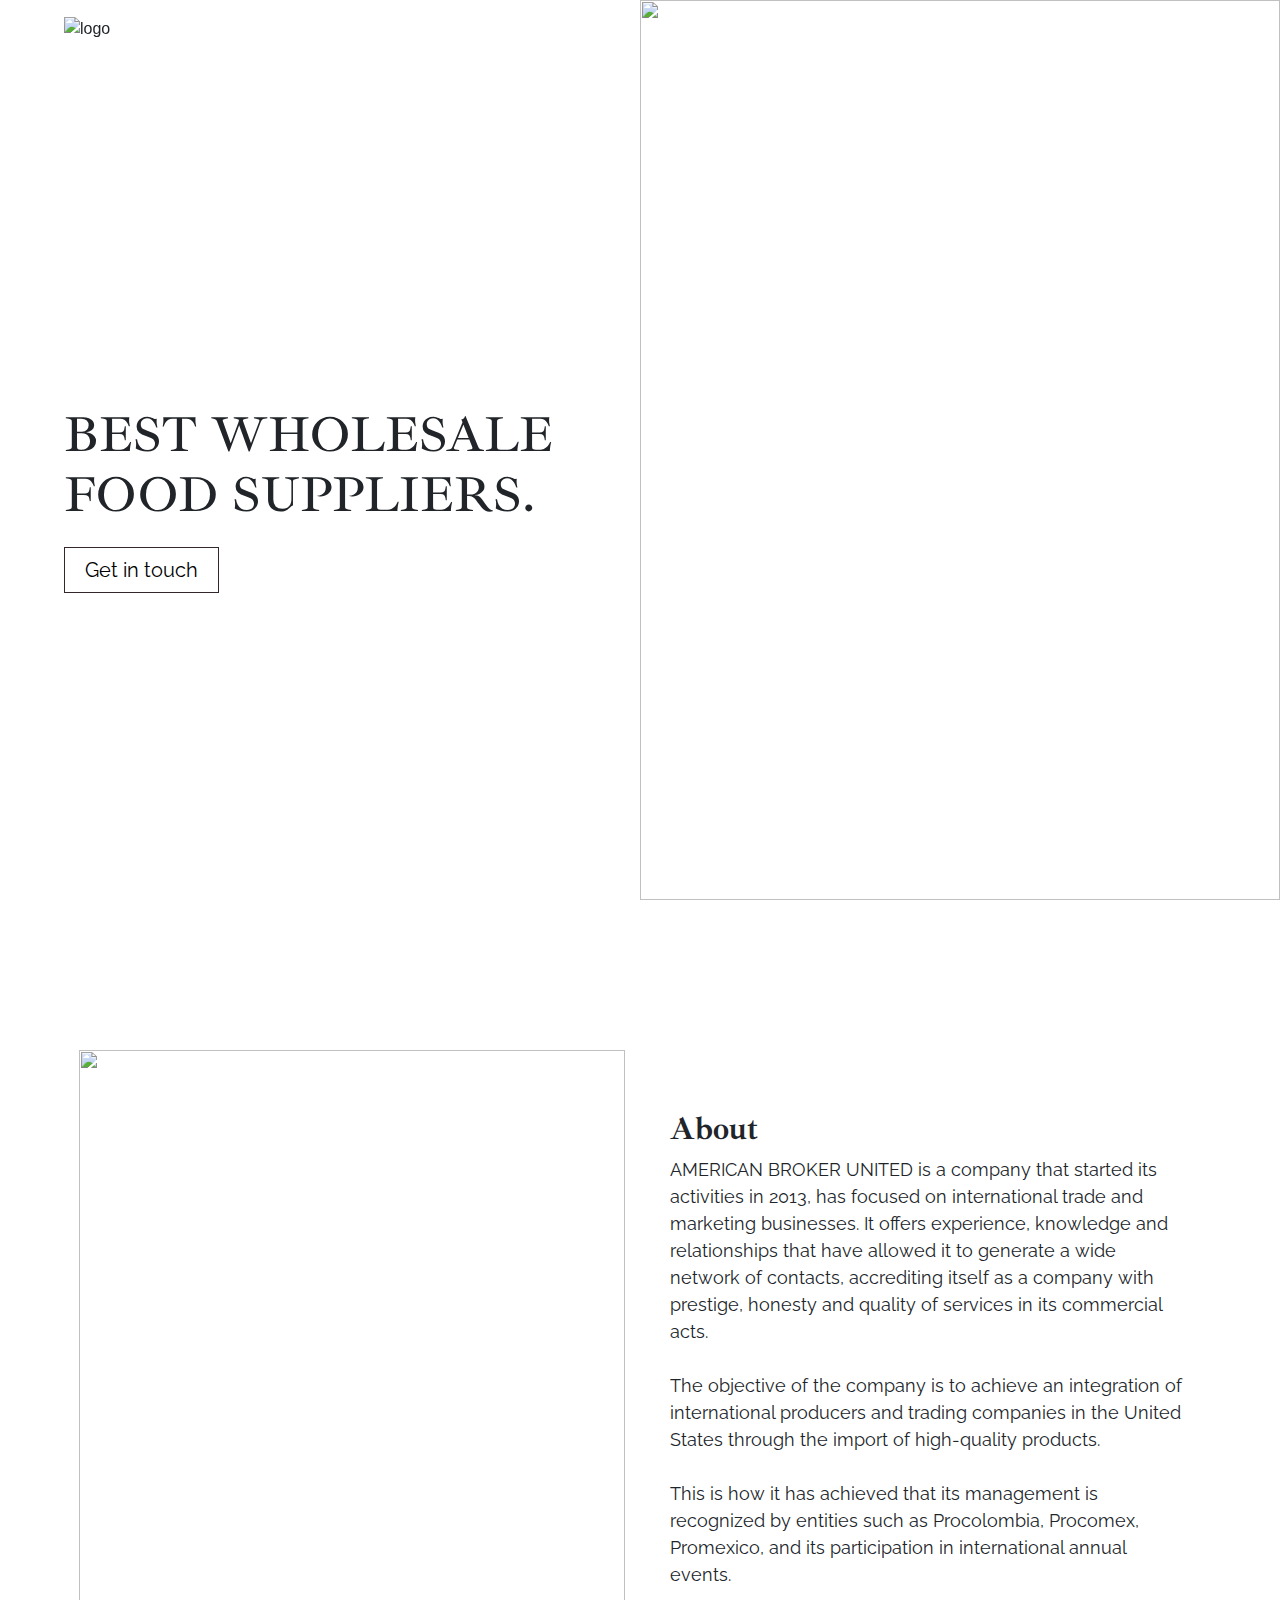
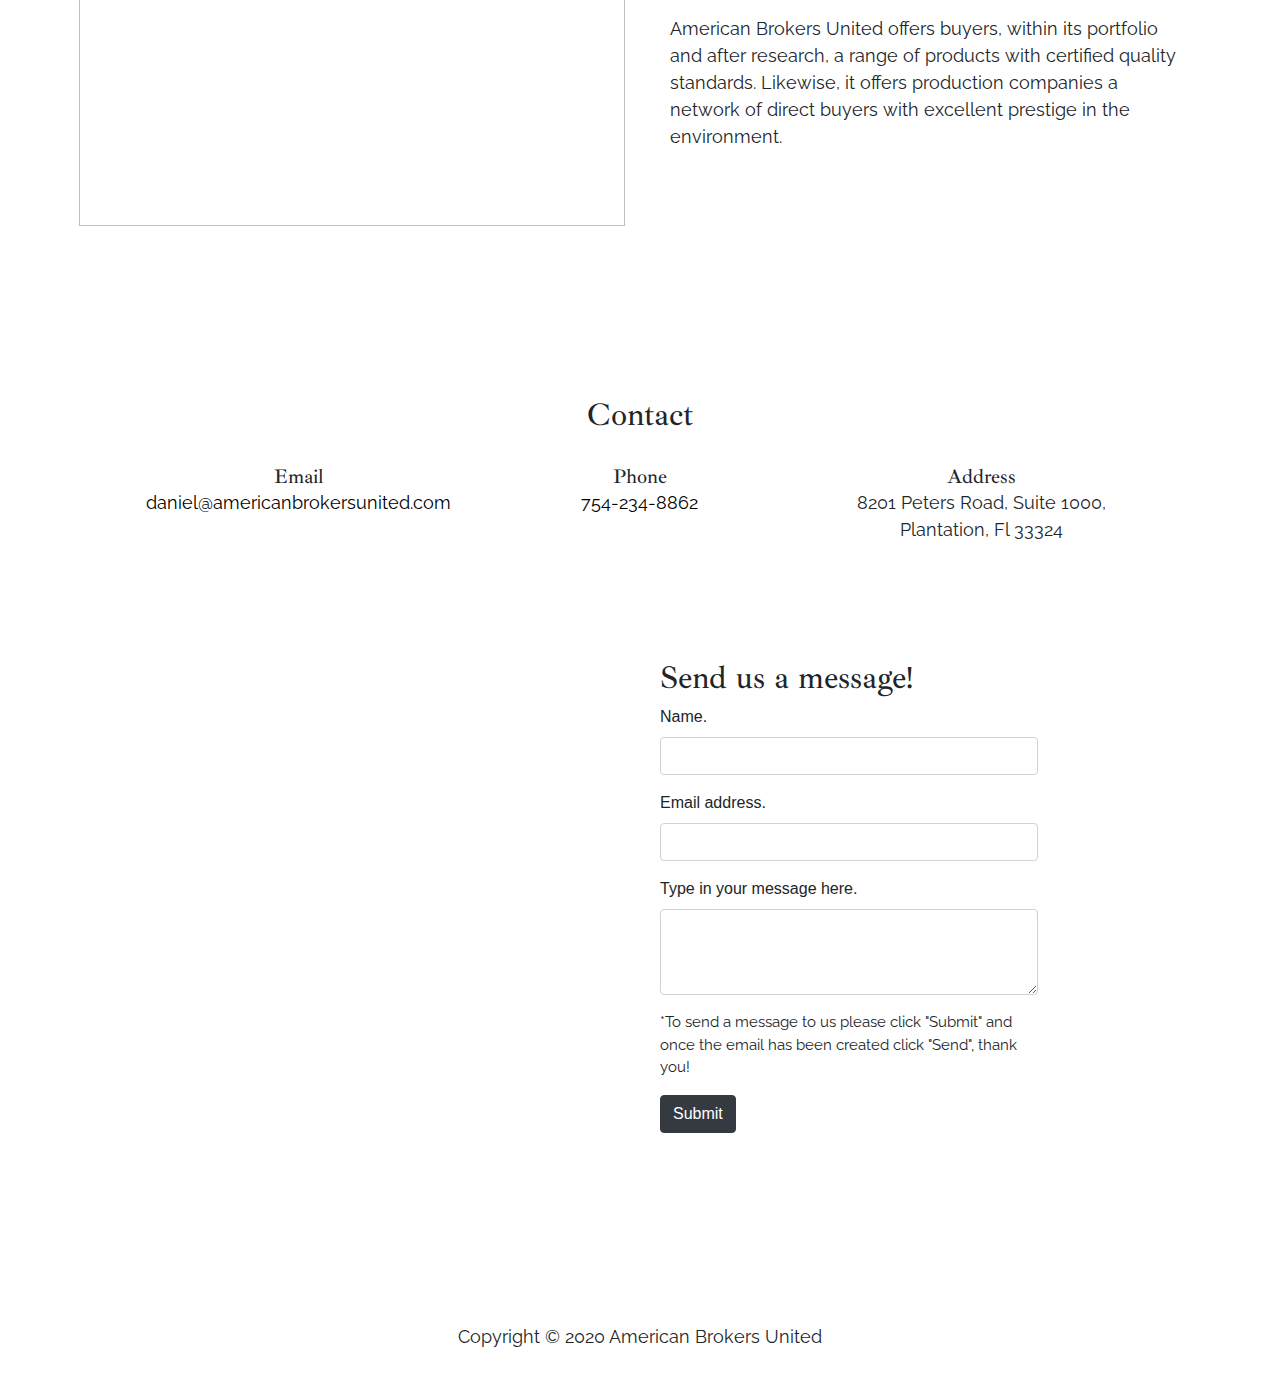
==== index.html @ 7d2481f2 "latest requested changes" ====
<!DOCTYPE html>
<html lang="en">
  <head>
    <!-- Required meta tags -->
    <meta charset="utf-8" />
    <meta
      name="viewport"
      content="width=device-width, initial-scale=1, shrink-to-fit=no"
    />

    <!-- Bootstrap CSS -->
    <link
      rel="stylesheet"
      href="https://stackpath.bootstrapcdn.com/bootstrap/4.4.1/css/bootstrap.min.css"
      integrity="sha384-Vkoo8x4CGsO3+Hhxv8T/Q5PaXtkKtu6ug5TOeNV6gBiFeWPGFN9MuhOf23Q9Ifjh"
      crossorigin="anonymous"
    />

    <!-- Optional CSS -->
    <link rel="stylesheet" href="assets/styles/main.css" />

    <title>American Brokers United</title>
  </head>
  <body>
    <!-- navigation starts here -->
    <nav>
      <div class="parent">
        <img src="assets/images/American_Brokers_United_Logo.png" alt="logo" />

        <div class="divider"></div>

        <div class="menu-items">
          <div class="center">
            <a class="menu-item active" href="#hero">Home</a>

            <a class="menu-item" href="#about">About</a>

            <a class="menu-item" href="#contact">Contact</a>

            <a class="menu-item" href="index.es.html">Español</a>
          </div>
        </div>

        <div class="menu-backdrop"></div>

        <div class="menu-button">
          <div class="bar top"></div>
          <div class="bar middle"></div>
          <div class="bar bottom"></div>
        </div>
      </div>
    </nav>
    <!-- navigation ends here -->

    <!-- hero section starts here -->
    <div id="hero">
      <div class="parent">
        <div class="half">
          <div class="header">
            <h1>BEST WHOLESALE FOOD SUPPLIERS.</h1>

            <a class="button" href="Tel:754-234-8862">Get in touch</a>
          </div>
        </div>

        <div class="half">
          <div class="image">
            <img src="assets/images/food_display_1.jpg" alt="" />
          </div>
        </div>
      </div>
    </div>
    <!-- hero section ends here -->

    <!-- aplications section starts here -->
    <!-- <div id="application">
      <div class="col">
        <div class="header row">
          <h2>Start Today!</h2>

          <p>
            Our flexibility and experience, as well as our sincere focus on
            customer satisfaction, have made us the choice labor provider for
            numerous well-known companies.
          </p>
        </div>

        <div class="wrapper row">
          <div class="item col-lg-4">
            <img
              src="https://ucarecdn.com/b28c2bde-d9c7-4fa5-926f-c1394948f968/maninbrown.jpg"
              alt=""
            />

            <a
              class="button"
              href="http://workforcebrokers.com/warehousing_multistep_form.php"
              target="_blank"
            >
              Apply for a job.
            </a>
          </div>

          <div class="item col-lg-4">
            <img
              src="https://ucarecdn.com/986c4a35-7eb5-46c7-9a01-ec18f6f53d84/peopleseated.jpg"
              alt=""
            />

            <a
              class="button"
              href="http://workforcebrokers.com/warehousing_request_form.php"
              target="_blank"
            >
              Get a quote.
            </a>
          </div>
        </div>
      </div>
    </div> -->
    <!-- aplications section ends here -->

    <!-- about section starts here -->
    <div id="about">
      <div class="row">
        <div class="image col-lg-6 col-sm-8">
          <img src="assets/images/food_display_3.jpg" alt="" />
        </div>

        <div class="text col-lg-6 col-sm-8">
          <h2>About</h2>

          <p>
            AMERICAN BROKER UNITED is a company that started its activities in
            2013, has focused on international trade and marketing businesses.
            It offers experience, knowledge and relationships that have allowed
            it to generate a wide network of contacts, accrediting itself as a
            company with prestige, honesty and quality of services in its
            commercial acts. <br /><br />
            The objective of the company is to achieve an integration of
            international producers and trading companies in the United States
            through the import of high-quality products. <br /><br />
            This is how it has achieved that its management is recognized by
            entities such as Procolombia, Procomex, Promexico, and its
            participation in international annual events. <br /><br />
            American Brokers United offers buyers, within its portfolio and
            after research, a range of products with certified quality
            standards. Likewise, it offers production companies a network of
            direct buyers with excellent prestige in the environment.
          </p>
        </div>
      </div>
    </div>
    <!-- about section ends here -->

    <!-- cta section starts here -->
    <!-- <div id="cta">
      <h2>
        Our flexibility and experience, as well as our sincere focus on customer
        satisfaction, have made us the choice labor provider for numerous
        well-known companies.
      </h2>

      <a class="button" href="#contact"> Get in touch! </a>
    </div> -->
    <!-- cta section starts here -->

    <!-- contact section starts here -->
    <div id="contact">
      <div class="col">
        <div class="header row">
          <h2>Contact</h2>
        </div>

        <div class="info row">
          <div class="col-lg-4 col-sm-8">
            <h3>Email</h3>
            <a
              href="mailto:daniel@americanbrokersunited.com
            "
              >daniel@americanbrokersunited.com
            </a>
          </div>

          <div class="col-lg-4 col-sm-8">
            <h3>Phone</h3>
            <a href="tel:754-234-8862">754-234-8862</a>
          </div>

          <div class="col-lg-4 col-sm-8">
            <h3>Address</h3>
            <p>8201 Peters Road, Suite 1000, Plantation, Fl 33324</p>
          </div>
        </div>

        <div class="row">
          <div class="map col-lg-6">
            <iframe
              src="https://www.google.com/maps/embed?pb=!1m18!1m12!1m3!1d3583.3318842175577!2d-80.25015168499468!3d26.088082801381177!2m3!1f0!2f0!3f0!3m2!1i1024!2i768!4f13.1!3m3!1m2!1s0x88d9a8275bb66469%3A0xcb45440060ce8be7!2s7535%20SW%2028th%20St%2C%20Davie%2C%20FL%2033314!5e0!3m2!1sen!2sus!4v1601348105599!5m2!1sen!2sus"
              width="600"
              height="450"
              frameborder="0"
              style="border: 0"
              allowfullscreen=""
              aria-hidden="false"
              tabindex="0"
            ></iframe>
          </div>
          <div class="form col-lg-6">
            <h2>Send us a message!</h2>

            <form
              action="mailto:daniel@americanbrokersunited.com?subject=Website Form Submission"
              method="post"
              enctype="text/plain"
            >
              <div class="form-row form-group">
                <div class="col">
                  <label>Name.</label>
                  <input
                    type="text"
                    name="Name"
                    class="form-control"
                    required
                  />
                </div>
              </div>
              <div class="form-group">
                <label for="exampleInputEmail1">Email address.</label>
                <input
                  type="email"
                  name="Email"
                  class="form-control"
                  id="exampleInputEmail1"
                  aria-describedby="emailHelp"
                  required
                />
              </div>
              <div class="form-group">
                <label for="exampleFormControlTextarea1"
                  >Type in your message here.</label
                >
                <textarea
                  class="form-control"
                  name="Message"
                  id="exampleFormControlTextarea1"
                  rows="3"
                  required
                ></textarea>
              </div>
              <p style="font-size: 15px; width: 100%">
                *To send a message to us please click "Submit" and once the
                email has been created click "Send", thank you!
              </p>
              <button type="submit" class="btn btn-dark">Submit</button>
            </form>
          </div>
        </div>
      </div>
    </div>
    <!-- contact section ends here -->

    <!-- footer section starts here -->
    <footer>
      <p>Copyright &copy; 2020 American Brokers United</p>
    </footer>
    <!-- footer section ends here -->

    <!-- jQuery first, then Popper.js, then Bootstrap JS -->
    <script
      src="https://code.jquery.com/jquery-3.4.1.slim.min.js"
      integrity="sha384-J6qa4849blE2+poT4WnyKhv5vZF5SrPo0iEjwBvKU7imGFAV0wwj1yYfoRSJoZ+n"
      crossorigin="anonymous"
    ></script>
    <script
      src="https://cdn.jsdelivr.net/npm/popper.js@1.16.0/dist/umd/popper.min.js"
      integrity="sha384-Q6E9RHvbIyZFJoft+2mJbHaEWldlvI9IOYy5n3zV9zzTtmI3UksdQRVvoxMfooAo"
      crossorigin="anonymous"
    ></script>
    <script
      src="https://stackpath.bootstrapcdn.com/bootstrap/4.4.1/js/bootstrap.min.js"
      integrity="sha384-wfSDF2E50Y2D1uUdj0O3uMBJnjuUD4Ih7YwaYd1iqfktj0Uod8GCExl3Og8ifwB6"
      crossorigin="anonymous"
    ></script>

    <!-- Optional JavaScript -->
    <script type="text/javascript" src="assets/javascript/master.js"></script>
  </body>
</html>
---- assets/styles/main.css ----
@import url("https://fonts.googleapis.com/css?family=Ibarra+Real+Nova|Raleway&display=swap");
html h1,
html h2,
html h3 {
  font-family: "Ibarra Real Nova", serif;
}

html a,
html a:hover {
  color: #000;
  text-decoration: none;
}

html a,
html p {
  font-family: "Raleway", sans-serif;
  font-size: 18px;
}

html img {
  -o-object-fit: cover;
     object-fit: cover;
}

html .button {
  border: 1px solid #342729;
  font-size: 20px;
  padding: 10px 20px;
  outline: none;
}

html .button:hover {
  background: #342729;
  color: #fff;
}

nav {
  position: fixed;
  width: 100%;
  z-index: 2;
}

nav .parent {
  display: -webkit-box;
  display: -ms-flexbox;
  display: flex;
  -webkit-box-align: center;
      -ms-flex-align: center;
          align-items: center;
  padding: 15px 5% 10px;
}

nav .parent img {
  width: 300px;
}

nav .parent .menu-items a {
  font-weight: bold;
  color: #fff;
}

nav .divider {
  -webkit-box-flex: 1;
      -ms-flex: 1;
          flex: 1;
}

nav .active {
  text-decoration: overline;
}

nav .button {
  padding: 5px 20px;
}

@media screen and (max-width: 768px) {
  nav .parent {
    padding: 20px 7%;
  }
  nav .parent img {
    width: 220px;
  }
  nav .menu-items {
    position: absolute;
    background-color: #cbc3b6;
    top: 0;
    right: 0;
    width: 70vw;
    height: 100vh;
    -webkit-transform: translateX(100%);
            transform: translateX(100%);
    -webkit-transition: -webkit-transform 0.2s ease-out;
    transition: -webkit-transform 0.2s ease-out;
    transition: transform 0.2s ease-out;
    transition: transform 0.2s ease-out, -webkit-transform 0.2s ease-out;
    z-index: 2;
  }
  nav .menu-items.show {
    -webkit-transform: translateX(0%);
            transform: translateX(0%);
  }
  nav .menu-items .center {
    text-align: center;
    position: absolute;
    top: 50%;
    left: 50%;
    -webkit-transform: translate(-50%, -50%);
            transform: translate(-50%, -50%);
  }
  nav .menu-items .center .menu-item {
    display: block;
    margin: 20px;
  }
  nav .menu-backdrop {
    position: absolute;
    background-color: rgba(183, 183, 183, 0.44);
    height: 100vh;
    width: 100vw;
    top: 0;
    left: 0;
    display: none;
    z-index: 1;
  }
  nav .menu-backdrop.show {
    display: block;
  }
  nav .menu-button .bar {
    width: 25px;
    height: 2px;
    background-color: #333;
    margin: 5px 0;
    border-radius: 50px;
  }
}

@media screen and (min-width: 769px) {
  nav .menu-item {
    margin: 0 10px;
  }
  nav .menu-item:hover {
    text-decoration: overline;
  }
  nav button {
    display: none;
  }
}

#hero .parent {
  display: -webkit-box;
  display: -ms-flexbox;
  display: flex;
}

#hero .parent .header h1 {
  font-size: 50px;
  margin-bottom: 30px;
}

#hero .parent .image img {
  width: 100%;
}

@media screen and (max-width: 768px) {
  #hero .parent {
    -webkit-box-orient: vertical;
    -webkit-box-direction: normal;
        -ms-flex-direction: column;
            flex-direction: column;
    padding-top: 140px;
  }
  #hero .parent .header {
    width: 80%;
    margin: auto;
    padding-bottom: 60px;
  }
  #hero .parent .image img {
    height: 600px;
  }
}

@media screen and (min-width: 769px) {
  #hero .parent .half {
    width: 50%;
    position: relative;
  }
  #hero .parent .header {
    width: 80%;
    position: absolute;
    top: 55%;
    left: 50%;
    -webkit-transform: translate(-50%, -50%);
            transform: translate(-50%, -50%);
  }
  #hero .parent .image img {
    height: 100vh;
  }
}

#application {
  padding: 150px 0;
}

#application .header {
  width: 60%;
  text-align: center;
  -webkit-box-pack: center;
      -ms-flex-pack: center;
          justify-content: center;
  margin: auto;
}

#application .header h2 {
  margin-bottom: 20px;
}

#application .header p {
  font-size: 20px;
}

#application .wrapper {
  -webkit-box-pack: center;
      -ms-flex-pack: center;
          justify-content: center;
}

#application .wrapper .item {
  margin: 50px;
  min-width: 300px;
  max-width: 445px;
}

#application .wrapper .item img {
  width: 100%;
  height: 100%;
  margin-bottom: 20px;
}

#cta {
  text-align: center;
  background: #cbc3b6;
  padding: 100px 0;
}

#cta h2 {
  width: 60%;
  margin: auto;
  margin-bottom: 50px;
}

#about {
  padding-top: 150px;
}

#about .row {
  margin: auto;
  -webkit-box-pack: center;
      -ms-flex-pack: center;
          justify-content: center;
  padding: 0 5%;
}

#about .row .image img {
  width: 100%;
  height: 100%;
}

#about .row h2 {
  font-weight: bold;
}

@media screen and (max-width: 768px) {
  #about .text {
    padding: 30px 30px 0;
  }
}

@media screen and (min-width: 769px) {
  #about .text {
    padding: 60px 30px;
  }
}

#contact {
  padding: 170px 10% 100px;
}

#contact .header {
  -webkit-box-pack: center;
      -ms-flex-pack: center;
          justify-content: center;
}

#contact .header h2 {
  margin-bottom: 20px;
}

#contact .info {
  text-align: center;
  margin-bottom: 50px;
}

#contact .info h3 {
  font-size: 20px;
  margin: 0;
}

#contact .info .col-sm-8 {
  margin: 10px auto;
}

#contact .map iframe {
  width: 100%;
  max-width: 1000px;
  height: 100%;
  min-height: 400px;
  margin: auto;
}

#contact .form {
  padding: 40px 20px;
}

#contact .form form {
  width: 80%;
}

footer {
  text-align: center;
}

footer p {
  padding: 50px 0;
  margin: 0;
}
/*# sourceMappingURL=main.css.map */
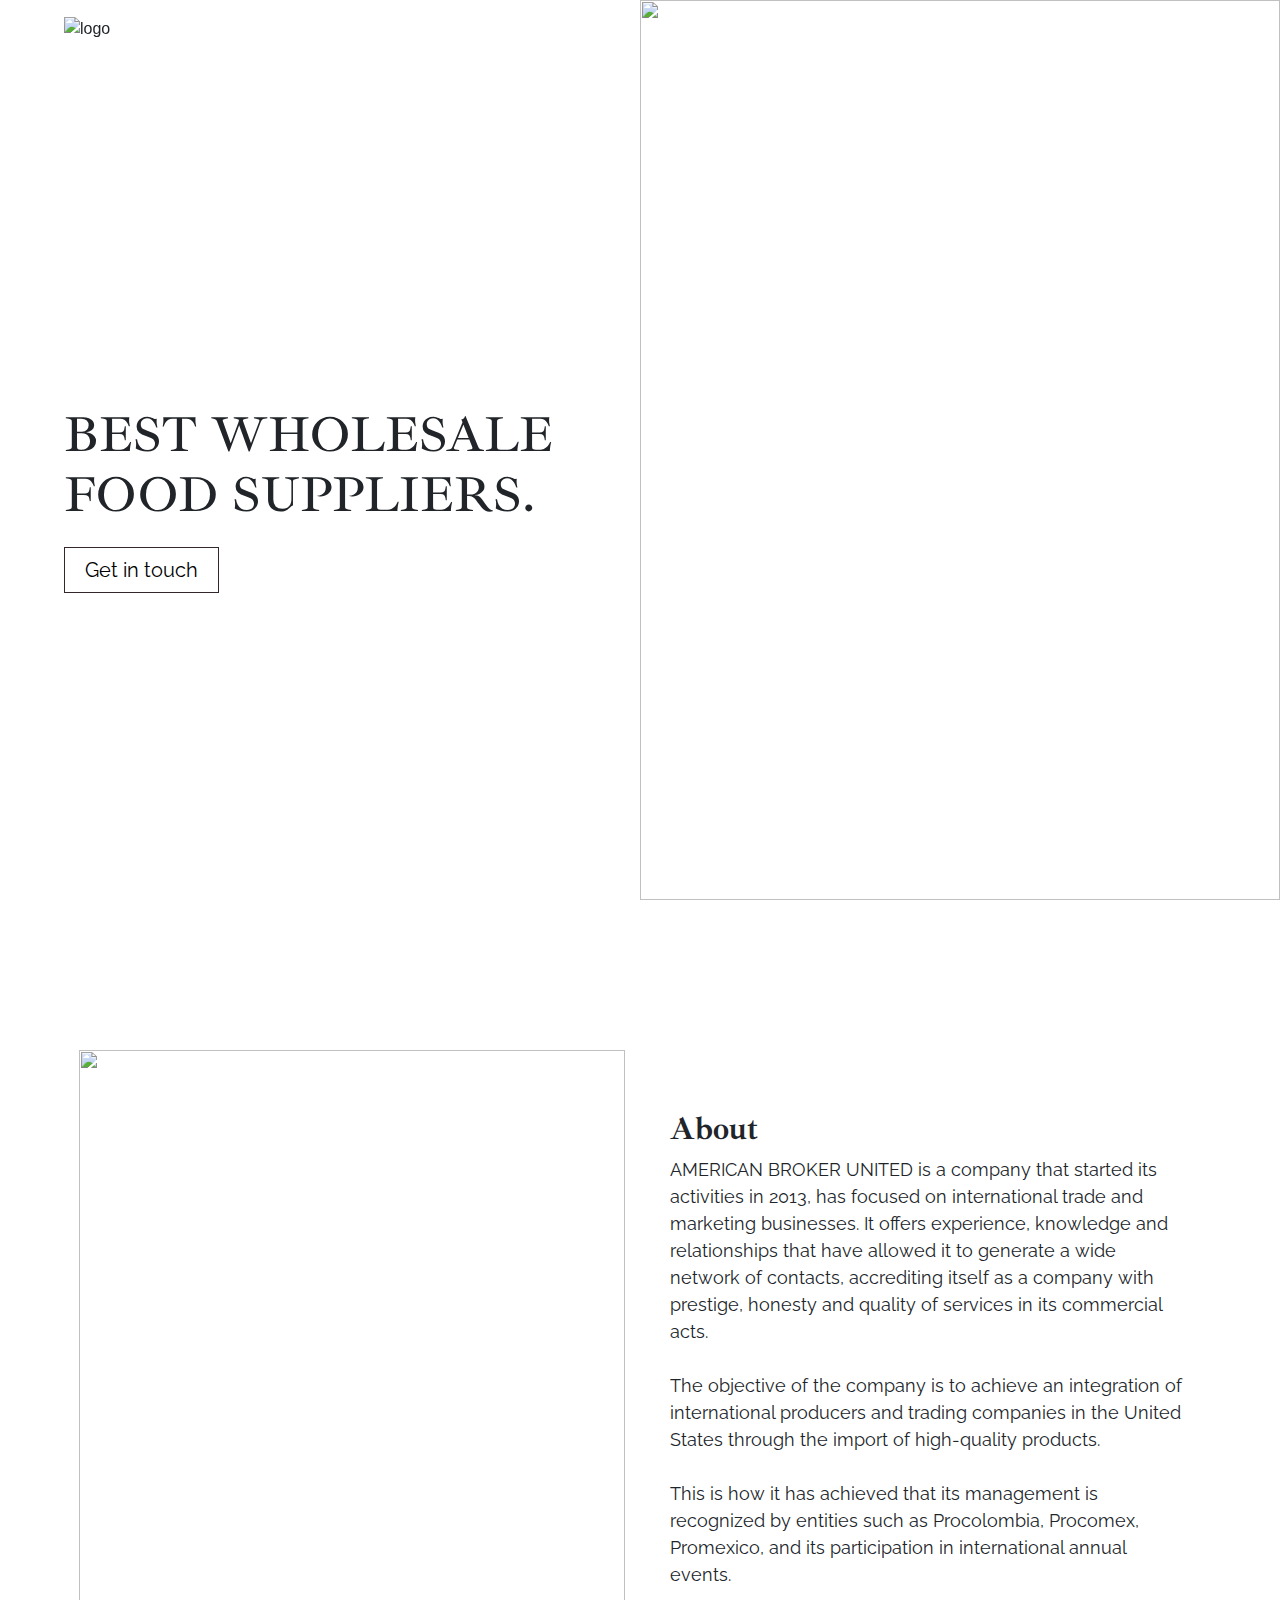
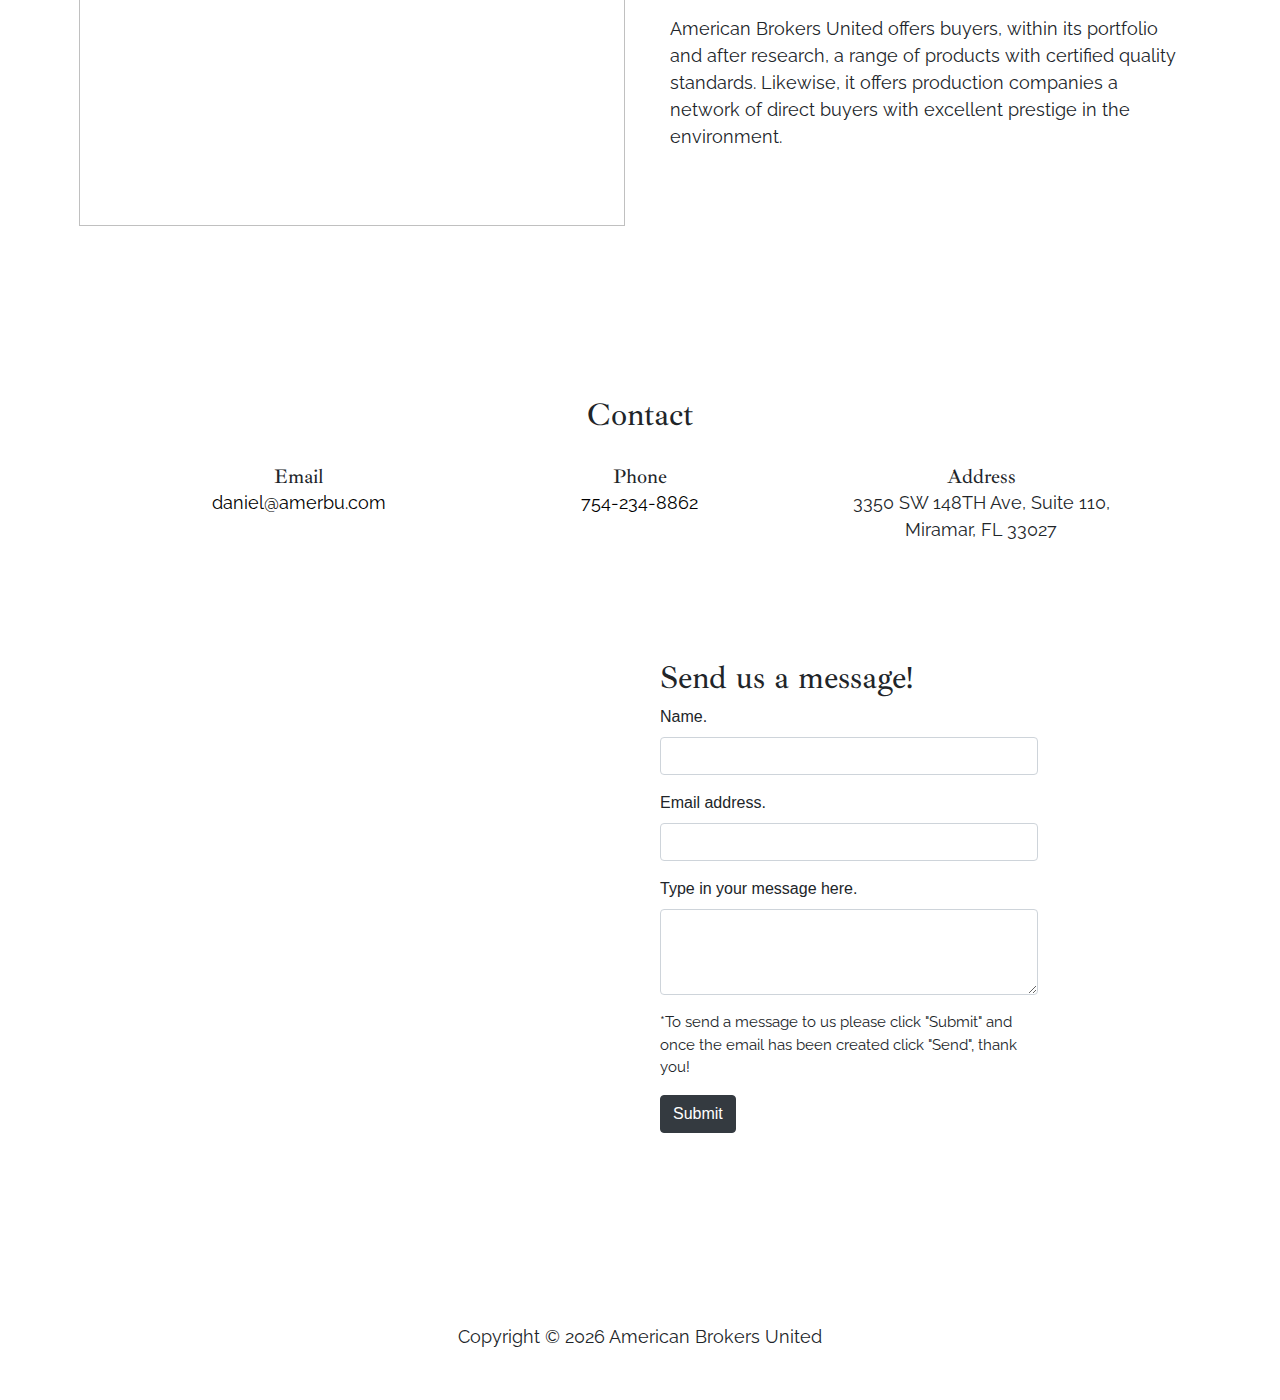
==== commit 90a1fa50: "updated address and contact email" ====
--- a/index.html
+++ b/index.html
@@ -3,10 +3,7 @@
   <head>
     <!-- Required meta tags -->
     <meta charset="utf-8" />
-    <meta
-      name="viewport"
-      content="width=device-width, initial-scale=1, shrink-to-fit=no"
-    />
+    <meta name="viewport" content="width=device-width, initial-scale=1, shrink-to-fit=no" />
 
     <!-- Bootstrap CSS -->
     <link
@@ -131,22 +128,15 @@
           <h2>About</h2>
 
           <p>
-            AMERICAN BROKER UNITED is a company that started its activities in
-            2013, has focused on international trade and marketing businesses.
-            It offers experience, knowledge and relationships that have allowed
-            it to generate a wide network of contacts, accrediting itself as a
-            company with prestige, honesty and quality of services in its
-            commercial acts. <br /><br />
-            The objective of the company is to achieve an integration of
-            international producers and trading companies in the United States
-            through the import of high-quality products. <br /><br />
-            This is how it has achieved that its management is recognized by
-            entities such as Procolombia, Procomex, Promexico, and its
-            participation in international annual events. <br /><br />
-            American Brokers United offers buyers, within its portfolio and
-            after research, a range of products with certified quality
-            standards. Likewise, it offers production companies a network of
-            direct buyers with excellent prestige in the environment.
+            AMERICAN BROKER UNITED is a company that started its activities in 2013, has focused on international trade and marketing businesses. It offers
+            experience, knowledge and relationships that have allowed it to generate a wide network of contacts, accrediting itself as a company with prestige,
+            honesty and quality of services in its commercial acts. <br /><br />
+            The objective of the company is to achieve an integration of international producers and trading companies in the United States through the import
+            of high-quality products. <br /><br />
+            This is how it has achieved that its management is recognized by entities such as Procolombia, Procomex, Promexico, and its participation in
+            international annual events. <br /><br />
+            American Brokers United offers buyers, within its portfolio and after research, a range of products with certified quality standards. Likewise, it
+            offers production companies a network of direct buyers with excellent prestige in the environment.
           </p>
         </div>
       </div>
@@ -176,9 +166,9 @@
           <div class="col-lg-4 col-sm-8">
             <h3>Email</h3>
             <a
-              href="mailto:daniel@americanbrokersunited.com
+              href="mailto:daniel@amerbu.com
             "
-              >daniel@americanbrokersunited.com
+              >daniel@amerbu.com
             </a>
           </div>
 
@@ -189,14 +179,14 @@
 
           <div class="col-lg-4 col-sm-8">
             <h3>Address</h3>
-            <p>8201 Peters Road, Suite 1000, Plantation, Fl 33324</p>
+            <p>3350 SW 148TH Ave, Suite 110, Miramar, FL 33027</p>
           </div>
         </div>
 
         <div class="row">
           <div class="map col-lg-6">
             <iframe
-              src="https://www.google.com/maps/embed?pb=!1m18!1m12!1m3!1d3583.3318842175577!2d-80.25015168499468!3d26.088082801381177!2m3!1f0!2f0!3f0!3m2!1i1024!2i768!4f13.1!3m3!1m2!1s0x88d9a8275bb66469%3A0xcb45440060ce8be7!2s7535%20SW%2028th%20St%2C%20Davie%2C%20FL%2033314!5e0!3m2!1sen!2sus!4v1601348105599!5m2!1sen!2sus"
+              src="https://www.google.com/maps/embed?pb=!1m18!1m12!1m3!1d3586.7285831823465!2d-80.34755562372477!3d25.97694039967621!2m3!1f0!2f0!3f0!3m2!1i1024!2i768!4f13.1!3m3!1m2!1s0x88d9a46abf560515%3A0x45b4c12c2d3e553a!2s3350%20SW%20148th%20Ave%20Suit%20110%2C%20Miramar%2C%20FL%2033027!5e0!3m2!1sen!2sus!4v1685573606540!5m2!1sen!2sus"
               width="600"
               height="450"
               frameborder="0"
@@ -209,48 +199,23 @@
           <div class="form col-lg-6">
             <h2>Send us a message!</h2>
 
-            <form
-              action="mailto:daniel@americanbrokersunited.com?subject=Website Form Submission"
-              method="post"
-              enctype="text/plain"
-            >
+            <form action="mailto:daniel@amerbu.com?subject=Website Form Submission" method="post" enctype="text/plain">
               <div class="form-row form-group">
                 <div class="col">
                   <label>Name.</label>
-                  <input
-                    type="text"
-                    name="Name"
-                    class="form-control"
-                    required
-                  />
+                  <input type="text" name="Name" class="form-control" required />
                 </div>
               </div>
               <div class="form-group">
                 <label for="exampleInputEmail1">Email address.</label>
-                <input
-                  type="email"
-                  name="Email"
-                  class="form-control"
-                  id="exampleInputEmail1"
-                  aria-describedby="emailHelp"
-                  required
-                />
+                <input type="email" name="Email" class="form-control" id="exampleInputEmail1" aria-describedby="emailHelp" required />
               </div>
               <div class="form-group">
-                <label for="exampleFormControlTextarea1"
-                  >Type in your message here.</label
-                >
-                <textarea
-                  class="form-control"
-                  name="Message"
-                  id="exampleFormControlTextarea1"
-                  rows="3"
-                  required
-                ></textarea>
+                <label for="exampleFormControlTextarea1">Type in your message here.</label>
+                <textarea class="form-control" name="Message" id="exampleFormControlTextarea1" rows="3" required></textarea>
               </div>
               <p style="font-size: 15px; width: 100%">
-                *To send a message to us please click "Submit" and once the
-                email has been created click "Send", thank you!
+                *To send a message to us please click "Submit" and once the email has been created click "Send", thank you!
               </p>
               <button type="submit" class="btn btn-dark">Submit</button>
             </form>
@@ -262,7 +227,7 @@
 
     <!-- footer section starts here -->
     <footer>
-      <p>Copyright &copy; 2020 American Brokers United</p>
+      <p>Copyright &copy; <span id="footer-year">2020</span> American Brokers United</p>
     </footer>
     <!-- footer section ends here -->
 
@@ -285,5 +250,11 @@
 
     <!-- Optional JavaScript -->
     <script type="text/javascript" src="assets/javascript/master.js"></script>
+
+    <script>
+      document.addEventListener('DOMContentLoaded', () => {
+        document.querySelector('#footer-year').innerText = new Date().getFullYear()
+      })
+    </script>
   </body>
 </html>
